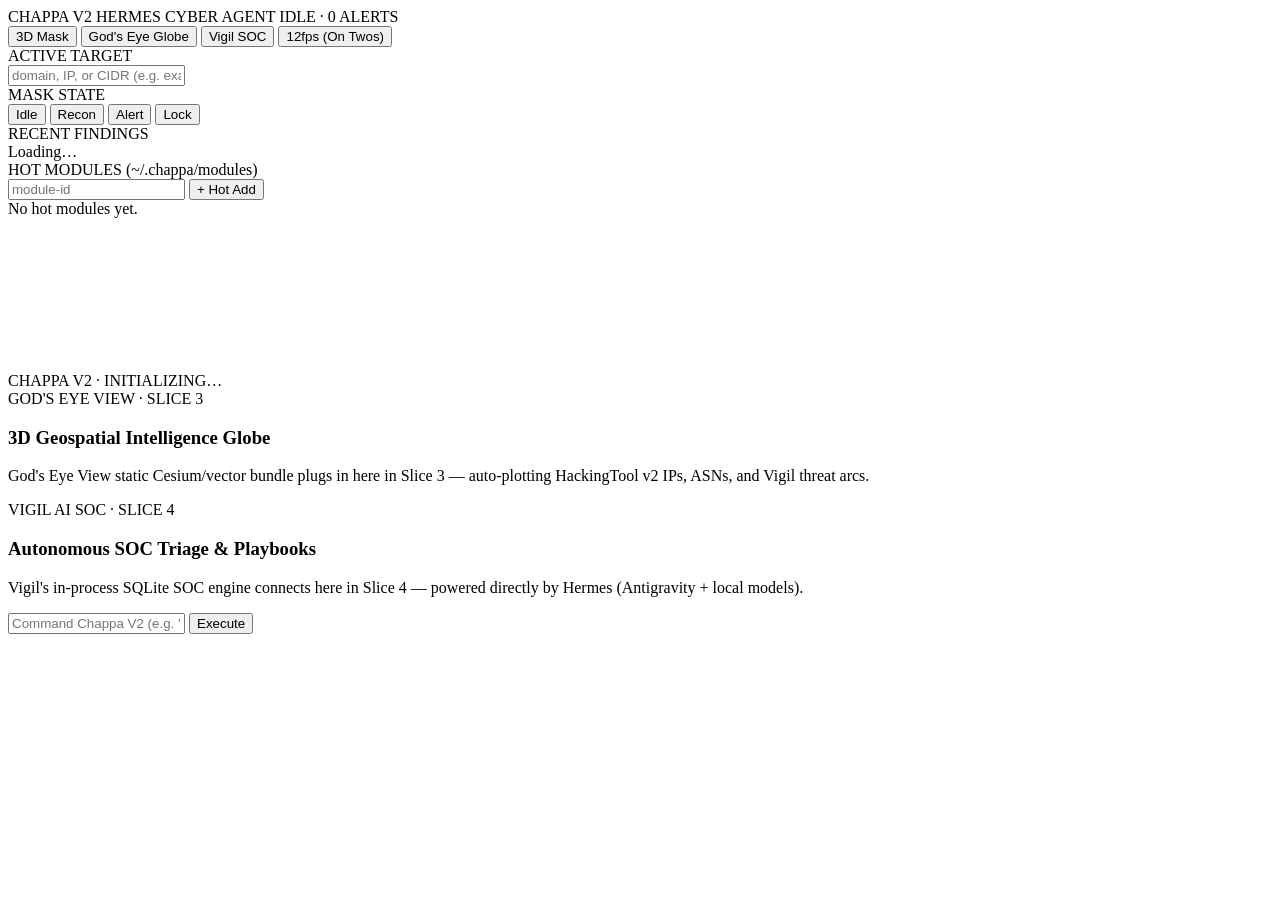
==== static/index.html @ 3fb3cb5e "Slice 1: Chappa V2 standalone server, Agentsar Spider-Verse 3D Hacker Mask, and hot-modules" ====
<!doctype html>
<html lang="en">
<head>
  <meta charset="utf-8">
  <meta name="viewport" content="width=device-width, initial-scale=1">
  <title>Chappa V2 — Cyber Command Center</title>
  <link rel="stylesheet" href="static/chappa.css">
</head>
<body>
  <div class="ch-app">
    <header class="ch-topbar">
      <div class="ch-brand">
        <span>CHAPPA V2</span>
        <span class="ch-brand-tag">HERMES CYBER AGENT</span>
        <span id="statusPill" class="ch-pill">IDLE · 0 ALERTS</span>
      </div>
      <div class="ch-actions">
        <button type="button" class="ch-btn on" data-view-btn onclick="switchView('mask', this)">3D Mask</button>
        <button type="button" class="ch-btn" data-view-btn onclick="switchView('globe', this)">God's Eye Globe</button>
        <button type="button" class="ch-btn" data-view-btn onclick="switchView('soc', this)">Vigil SOC</button>
        <button type="button" id="fpsBtn" class="ch-btn" data-fps="12" onclick="toggleFps()">12fps (On Twos)</button>
      </div>
    </header>

    <aside class="ch-sidebar">
      <div class="ch-card">
        <div class="ch-k">ACTIVE TARGET</div>
        <input id="targetInput" class="ch-input" placeholder="domain, IP, or CIDR (e.g. example.com)">
        <div class="ch-k">MASK STATE</div>
        <div class="ch-row">
          <button type="button" class="ch-btn" onclick="setMaskState('IDLE')">Idle</button>
          <button type="button" class="ch-btn" onclick="setMaskState('RECON')">Recon</button>
          <button type="button" class="ch-btn danger" onclick="setMaskState('ALERT')">Alert</button>
          <button type="button" class="ch-btn" onclick="setMaskState('CONTAINED')">Lock</button>
        </div>
      </div>

      <div class="ch-card">
        <div class="ch-k">RECENT FINDINGS</div>
        <div id="findingsList" class="ch-list"><div class="ch-muted">Loading…</div></div>
      </div>

      <div class="ch-card">
        <div class="ch-k">HOT MODULES (~/.chappa/modules)</div>
        <div class="ch-row">
          <input id="modNameInput" class="ch-input" style="flex:1 1 auto" placeholder="module-id">
          <button type="button" class="ch-btn on" onclick="installDemoModule()">+ Hot Add</button>
        </div>
        <div id="modulesList" class="ch-list"><div class="ch-muted">No hot modules yet.</div></div>
      </div>
    </aside>

    <main class="ch-stage">
      <section id="view-mask" class="ch-view active">
        <canvas id="maskStageCanvas"></canvas>
        <div id="stageHud" class="ch-stage-hud">CHAPPA V2 · INITIALIZING…</div>
        <div id="replyBox" class="ch-reply-box"></div>
      </section>

      <section id="view-globe" class="ch-view">
        <div class="ch-placeholder">
          <div class="ch-k">GOD'S EYE VIEW · SLICE 3</div>
          <h3>3D Geospatial Intelligence Globe</h3>
          <p class="ch-muted">God's Eye View static Cesium/vector bundle plugs in here in Slice 3 — auto-plotting HackingTool v2 IPs, ASNs, and Vigil threat arcs.</p>
        </div>
      </section>

      <section id="view-soc" class="ch-view">
        <div class="ch-placeholder">
          <div class="ch-k">VIGIL AI SOC · SLICE 4</div>
          <h3>Autonomous SOC Triage &amp; Playbooks</h3>
          <p class="ch-muted">Vigil's in-process SQLite SOC engine connects here in Slice 4 — powered directly by Hermes (Antigravity + local models).</p>
        </div>
      </section>
    </main>

    <form class="ch-cmdbar" onsubmit="sendCommand(event)">
      <input id="cmdInput" class="ch-input" placeholder="Command Chappa V2 (e.g. 'scan example.com', 'triage alert', 'contain host')…">
      <button type="submit" class="ch-btn on">Execute</button>
    </form>
  </div>

  <script src="static/chappa-mask.js"></script>
  <script src="static/chappa.js"></script>
</body>
</html>
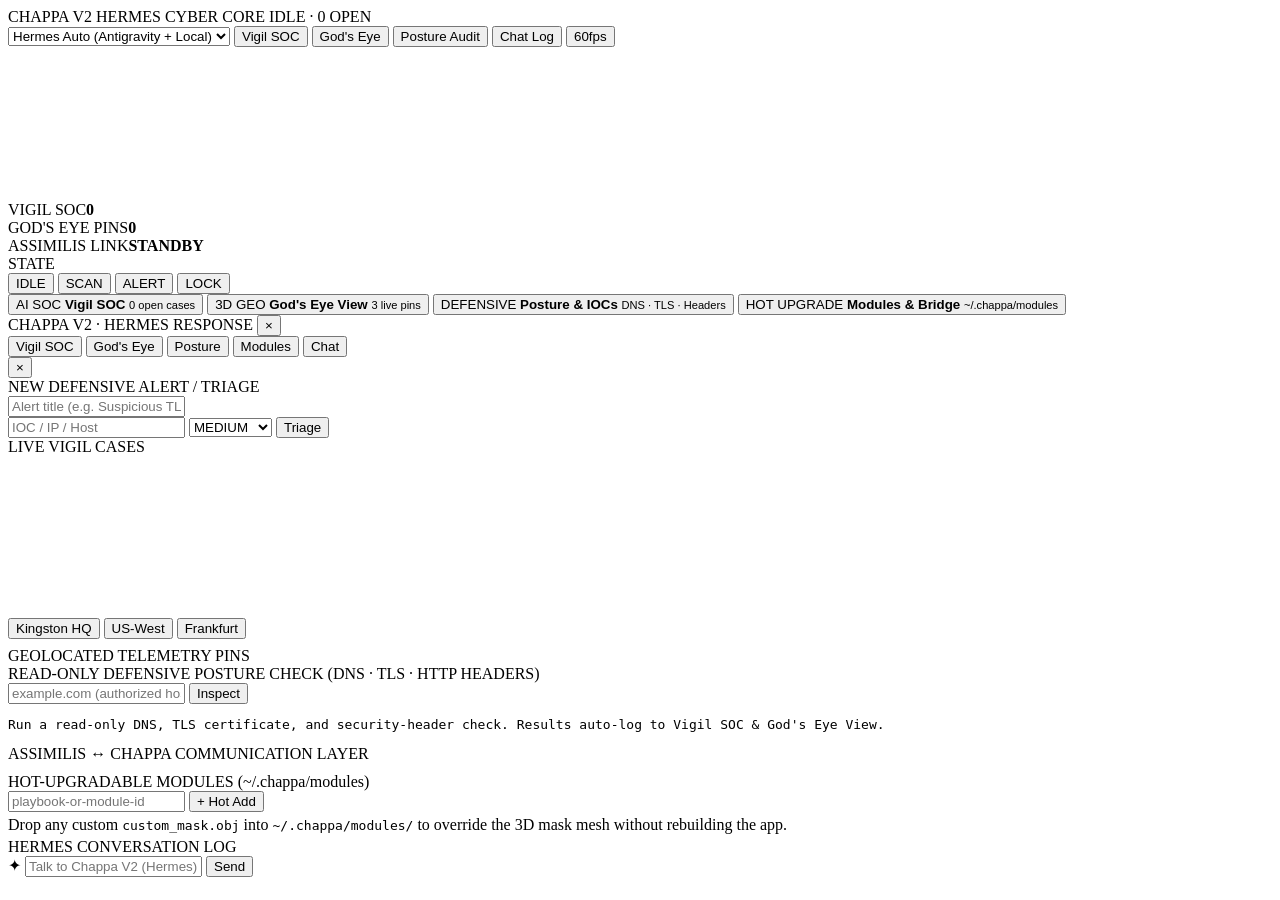
==== commit 90639dab: "Upgrade Chappa V2 to WebGL2 PBR 3D Hacker Mask Core, Vigil AI SOC, God's Eye Globe & Hermes Bridge" ====
--- a/static/index.html
+++ b/static/index.html
@@ -3,84 +3,175 @@
 <head>
   <meta charset="utf-8">
   <meta name="viewport" content="width=device-width, initial-scale=1">
-  <title>Chappa V2 — Cyber Command Center</title>
+  <title>Chappa V2 — Hermes Cybersecurity Core</title>
   <link rel="stylesheet" href="static/chappa.css">
 </head>
 <body>
-  <div class="ch-app">
+  <div class="ch-shell">
+    <!-- Top HUD Bar (Modified Hermes Core Header) -->
     <header class="ch-topbar">
       <div class="ch-brand">
-        <span>CHAPPA V2</span>
-        <span class="ch-brand-tag">HERMES CYBER AGENT</span>
-        <span id="statusPill" class="ch-pill">IDLE · 0 ALERTS</span>
+        <span class="ch-dot" id="brandDot"></span>
+        <span class="ch-title">CHAPPA V2</span>
+        <span class="ch-tag">HERMES CYBER CORE</span>
+        <span id="statusPill" class="ch-pill">IDLE · 0 OPEN</span>
       </div>
-      <div class="ch-actions">
-        <button type="button" class="ch-btn on" data-view-btn onclick="switchView('mask', this)">3D Mask</button>
-        <button type="button" class="ch-btn" data-view-btn onclick="switchView('globe', this)">God's Eye Globe</button>
-        <button type="button" class="ch-btn" data-view-btn onclick="switchView('soc', this)">Vigil SOC</button>
-        <button type="button" id="fpsBtn" class="ch-btn" data-fps="12" onclick="toggleFps()">12fps (On Twos)</button>
+      <div class="ch-top-controls">
+        <select id="modelSelect" class="ch-select" title="Model from Assimilis / Hermes" onchange="onModelChange(this.value)">
+          <option value="hermes-auto">Hermes Auto (Antigravity + Local)</option>
+        </select>
+        <button type="button" class="ch-btn" onclick="openDrawer('vigil')">Vigil SOC</button>
+        <button type="button" class="ch-btn" onclick="openDrawer('globe')">God's Eye</button>
+        <button type="button" class="ch-btn" onclick="openDrawer('audit')">Posture Audit</button>
+        <button type="button" class="ch-btn" onclick="openDrawer('chat')">Chat Log</button>
+        <button type="button" id="fpsBtn" class="ch-btn" data-fps="60" onclick="toggleFps()">60fps</button>
       </div>
     </header>
 
-    <aside class="ch-sidebar">
-      <div class="ch-card">
-        <div class="ch-k">ACTIVE TARGET</div>
-        <input id="targetInput" class="ch-input" placeholder="domain, IP, or CIDR (e.g. example.com)">
-        <div class="ch-k">MASK STATE</div>
-        <div class="ch-row">
-          <button type="button" class="ch-btn" onclick="setMaskState('IDLE')">Idle</button>
-          <button type="button" class="ch-btn" onclick="setMaskState('RECON')">Recon</button>
-          <button type="button" class="ch-btn danger" onclick="setMaskState('ALERT')">Alert</button>
-          <button type="button" class="ch-btn" onclick="setMaskState('CONTAINED')">Lock</button>
+    <!-- Full-Bleed Core Stage: WebGL2 3D Hacker Mask + Orbital Nodes -->
+    <main class="ch-core-stage">
+      <canvas id="maskStageCanvas"></canvas>
+      <canvas id="maskHudCanvas"></canvas>
+
+      <!-- Floating Top-Left Live Telemetry HUD -->
+      <aside class="ch-kpi-hud">
+        <div class="ch-kpi"><span class="ch-kpi-k">VIGIL SOC</span><b id="kpiCases">0</b></div>
+        <div class="ch-kpi"><span class="ch-kpi-k">GOD'S EYE PINS</span><b id="kpiPins">0</b></div>
+        <div class="ch-kpi"><span class="ch-kpi-k">ASSIMILIS LINK</span><b id="kpiLink">STANDBY</b></div>
+        <div class="ch-kpi"><span class="ch-kpi-k">STATE</span>
+          <div class="ch-state-dots">
+            <button type="button" class="ch-sdot" data-st="IDLE" onclick="setMaskState('IDLE')">IDLE</button>
+            <button type="button" class="ch-sdot" data-st="RECON" onclick="setMaskState('RECON')">SCAN</button>
+            <button type="button" class="ch-sdot alert" data-st="ALERT" onclick="setMaskState('ALERT')">ALERT</button>
+            <button type="button" class="ch-sdot ok" data-st="CONTAINED" onclick="setMaskState('CONTAINED')">LOCK</button>
+          </div>
         </div>
+      </aside>
+
+      <!-- Assimilis-Core-Style Orbital Ring Nodes around the 3D Hacker Mask -->
+      <div class="ch-orbit-nodes">
+        <button type="button" class="ch-node n-tl" onclick="openDrawer('vigil')">
+          <span class="ch-node-tag">AI SOC</span>
+          <strong>Vigil SOC</strong>
+          <small id="nodeVigilSub">0 open cases</small>
+        </button>
+        <button type="button" class="ch-node n-tr" onclick="openDrawer('globe')">
+          <span class="ch-node-tag">3D GEO</span>
+          <strong>God's Eye View</strong>
+          <small id="nodeGlobeSub">3 live pins</small>
+        </button>
+        <button type="button" class="ch-node n-bl" onclick="openDrawer('audit')">
+          <span class="ch-node-tag">DEFENSIVE</span>
+          <strong>Posture &amp; IOCs</strong>
+          <small>DNS · TLS · Headers</small>
+        </button>
+        <button type="button" class="ch-node n-br" onclick="openDrawer('modules')">
+          <span class="ch-node-tag">HOT UPGRADE</span>
+          <strong>Modules &amp; Bridge</strong>
+          <small id="nodeModSub">~/.chappa/modules</small>
+        </button>
       </div>
 
-      <div class="ch-card">
-        <div class="ch-k">RECENT FINDINGS</div>
-        <div id="findingsList" class="ch-list"><div class="ch-muted">Loading…</div></div>
+      <!-- Floating Latest Hermes Reply Pill -->
+      <div id="replyToast" class="ch-reply-toast">
+        <div class="ch-reply-head">
+          <span>CHAPPA V2 · HERMES RESPONSE</span>
+          <button type="button" class="ch-close-mini" onclick="hideReply()">×</button>
+        </div>
+        <div id="replyBody" class="ch-reply-body"></div>
       </div>
 
-      <div class="ch-card">
-        <div class="ch-k">HOT MODULES (~/.chappa/modules)</div>
-        <div class="ch-row">
-          <input id="modNameInput" class="ch-input" style="flex:1 1 auto" placeholder="module-id">
-          <button type="button" class="ch-btn on" onclick="installDemoModule()">+ Hot Add</button>
+      <!-- Slide-Over Workspace Drawer (Vigil / God's Eye / Audit / Modules / Chat) -->
+      <aside id="workspaceDrawer" class="ch-drawer">
+        <div class="ch-drawer-head">
+          <div class="ch-drawer-tabs">
+            <button type="button" class="ch-dtab" data-dtab="vigil" onclick="openDrawer('vigil')">Vigil SOC</button>
+            <button type="button" class="ch-dtab" data-dtab="globe" onclick="openDrawer('globe')">God's Eye</button>
+            <button type="button" class="ch-dtab" data-dtab="audit" onclick="openDrawer('audit')">Posture</button>
+            <button type="button" class="ch-dtab" data-dtab="modules" onclick="openDrawer('modules')">Modules</button>
+            <button type="button" class="ch-dtab" data-dtab="chat" onclick="openDrawer('chat')">Chat</button>
+          </div>
+          <button type="button" class="ch-close-mini" onclick="closeDrawer()">×</button>
         </div>
-        <div id="modulesList" class="ch-list"><div class="ch-muted">No hot modules yet.</div></div>
-      </div>
-    </aside>
 
-    <main class="ch-stage">
-      <section id="view-mask" class="ch-view active">
-        <canvas id="maskStageCanvas"></canvas>
-        <div id="stageHud" class="ch-stage-hud">CHAPPA V2 · INITIALIZING…</div>
-        <div id="replyBox" class="ch-reply-box"></div>
-      </section>
+        <div class="ch-drawer-body">
+          <!-- Vigil AI SOC Pane -->
+          <section id="pane-vigil" class="ch-pane">
+            <div class="ch-k">NEW DEFENSIVE ALERT / TRIAGE</div>
+            <form class="ch-form" onsubmit="submitVigilTriage(event)">
+              <input id="vigilTitle" class="ch-input" placeholder="Alert title (e.g. Suspicious TLS cert / Failed SSH burst)">
+              <div class="ch-row">
+                <input id="vigilTarget" class="ch-input" placeholder="IOC / IP / Host">
+                <select id="vigilSev" class="ch-select">
+                  <option value="high">HIGH</option>
+                  <option value="critical">CRITICAL</option>
+                  <option value="medium" selected>MEDIUM</option>
+                  <option value="low">LOW</option>
+                </select>
+                <button type="submit" class="ch-btn on">Triage</button>
+              </div>
+            </form>
+            <div class="ch-k">LIVE VIGIL CASES</div>
+            <div id="vigilCasesList" class="ch-list"></div>
+          </section>
 
-      <section id="view-globe" class="ch-view">
-        <div class="ch-placeholder">
-          <div class="ch-k">GOD'S EYE VIEW · SLICE 3</div>
-          <h3>3D Geospatial Intelligence Globe</h3>
-          <p class="ch-muted">God's Eye View static Cesium/vector bundle plugs in here in Slice 3 — auto-plotting HackingTool v2 IPs, ASNs, and Vigil threat arcs.</p>
+          <!-- God's Eye View 3D Globe Pane -->
+          <section id="pane-globe" class="ch-pane">
+            <div class="ch-globe-wrap">
+              <canvas id="globeCanvas"></canvas>
+            </div>
+            <div class="ch-row" style="margin-top:8px">
+              <button type="button" class="ch-btn" onclick="flyGlobe(18.0179, -76.8099, 'KINGSTON HQ')">Kingston HQ</button>
+              <button type="button" class="ch-btn" onclick="flyGlobe(37.7749, -122.4194, 'US-WEST EDGE')">US-West</button>
+              <button type="button" class="ch-btn" onclick="flyGlobe(50.1109, 8.6821, 'FRANKFURT IX')">Frankfurt</button>
+              <a id="extGodseyeLink" class="ch-btn on" href="http://127.0.0.1:3001" target="_blank" rel="noopener" style="text-decoration:none;display:none">Full God's Eye ↗</a>
+            </div>
+            <div class="ch-k" style="margin-top:8px">GEOLOCATED TELEMETRY PINS</div>
+            <div id="globePinsList" class="ch-list"></div>
+          </section>
+
+          <!-- Defensive Posture & IOC Ingestion Pane -->
+          <section id="pane-audit" class="ch-pane">
+            <div class="ch-k">READ-ONLY DEFENSIVE POSTURE CHECK (DNS · TLS · HTTP HEADERS)</div>
+            <form class="ch-row" onsubmit="runDefensiveCheck(event)">
+              <input id="auditHostInput" class="ch-input" placeholder="example.com (authorized hostname)">
+              <button type="submit" class="ch-btn on">Inspect</button>
+            </form>
+            <pre id="auditResult" class="ch-pre">Run a read-only DNS, TLS certificate, and security-header check. Results auto-log to Vigil SOC &amp; God's Eye View.</pre>
+          </section>
+
+          <!-- Hot Modules & Assimilis Bridge Pane -->
+          <section id="pane-modules" class="ch-pane">
+            <div class="ch-k">ASSIMILIS ↔ CHAPPA COMMUNICATION LAYER</div>
+            <div id="bridgeStatusBox" class="ch-list"></div>
+            <div class="ch-k" style="margin-top:10px">HOT-UPGRADABLE MODULES (~/.chappa/modules)</div>
+            <form class="ch-row" onsubmit="installHotMod(event)">
+              <input id="modNameInput" class="ch-input" placeholder="playbook-or-module-id">
+              <button type="submit" class="ch-btn on">+ Hot Add</button>
+            </form>
+            <div class="ch-muted" style="margin:4px 0">Drop any custom <code>custom_mask.obj</code> into <code>~/.chappa/modules/</code> to override the 3D mask mesh without rebuilding the app.</div>
+            <div id="modulesList" class="ch-list"></div>
+          </section>
+
+          <!-- Full Hermes Chat Thread Pane -->
+          <section id="pane-chat" class="ch-pane">
+            <div class="ch-k">HERMES CONVERSATION LOG</div>
+            <div id="chatLogList" class="ch-chat-log"></div>
+          </section>
         </div>
-      </section>
-
-      <section id="view-soc" class="ch-view">
-        <div class="ch-placeholder">
-          <div class="ch-k">VIGIL AI SOC · SLICE 4</div>
-          <h3>Autonomous SOC Triage &amp; Playbooks</h3>
-          <p class="ch-muted">Vigil's in-process SQLite SOC engine connects here in Slice 4 — powered directly by Hermes (Antigravity + local models).</p>
-        </div>
-      </section>
+      </aside>
     </main>
 
-    <form class="ch-cmdbar" onsubmit="sendCommand(event)">
-      <input id="cmdInput" class="ch-input" placeholder="Command Chappa V2 (e.g. 'scan example.com', 'triage alert', 'contain host')…">
-      <button type="submit" class="ch-btn on">Execute</button>
+    <!-- Bottom Floating Hermes Chat Dock (Modified Hermes WebUI Bar) -->
+    <form class="ch-chat-dock" onsubmit="sendChat(event)">
+      <span class="ch-dock-ico">✦</span>
+      <input id="chatInput" class="ch-dock-input" autocomplete="off" placeholder="Talk to Chappa V2 (Hermes) — e.g. 'triage high alert on 10.0.0.5', 'check posture example.com', 'contain incident'…">
+      <button type="submit" class="ch-btn on">Send</button>
     </form>
   </div>
 
   <script src="static/chappa-mask.js"></script>
+  <script src="static/chappa-globe.js"></script>
   <script src="static/chappa.js"></script>
 </body>
 </html>
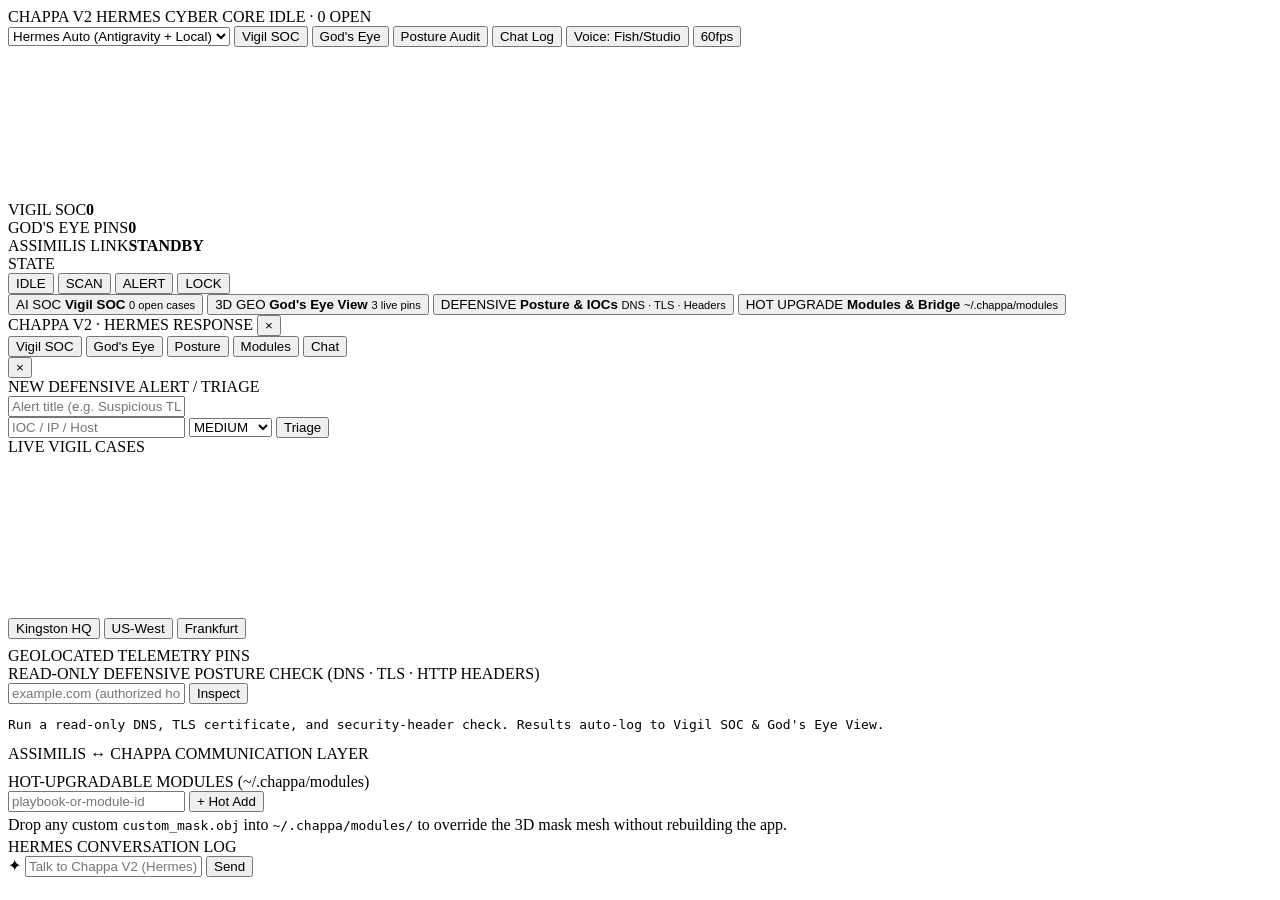
==== commit 98009eca: "Floating 3D binary (1 & 0) Assimilis-particle mask & live Fish/Voice Studio glowing eyes" ====
--- a/static/index.html
+++ b/static/index.html
@@ -24,12 +24,14 @@
         <button type="button" class="ch-btn" onclick="openDrawer('globe')">God's Eye</button>
         <button type="button" class="ch-btn" onclick="openDrawer('audit')">Posture Audit</button>
         <button type="button" class="ch-btn" onclick="openDrawer('chat')">Chat Log</button>
+        <button type="button" id="voiceBtn" class="ch-btn on" title="Speak replies via Assimilis Fish Audio / Voice Studio (eyes glow live)" onclick="toggleVoice()">Voice: Fish/Studio</button>
         <button type="button" id="fpsBtn" class="ch-btn" data-fps="60" onclick="toggleFps()">60fps</button>
       </div>
     </header>
 
-    <!-- Full-Bleed Core Stage: WebGL2 3D Hacker Mask + Orbital Nodes -->
+    <!-- Full-Bleed Core Stage: Red Matrix 1/0 Rain + WebGL2 3D Hacker Mask + Orbital Nodes -->
     <main class="ch-core-stage">
+      <canvas id="maskMatrixCanvas"></canvas>
       <canvas id="maskStageCanvas"></canvas>
       <canvas id="maskHudCanvas"></canvas>
 
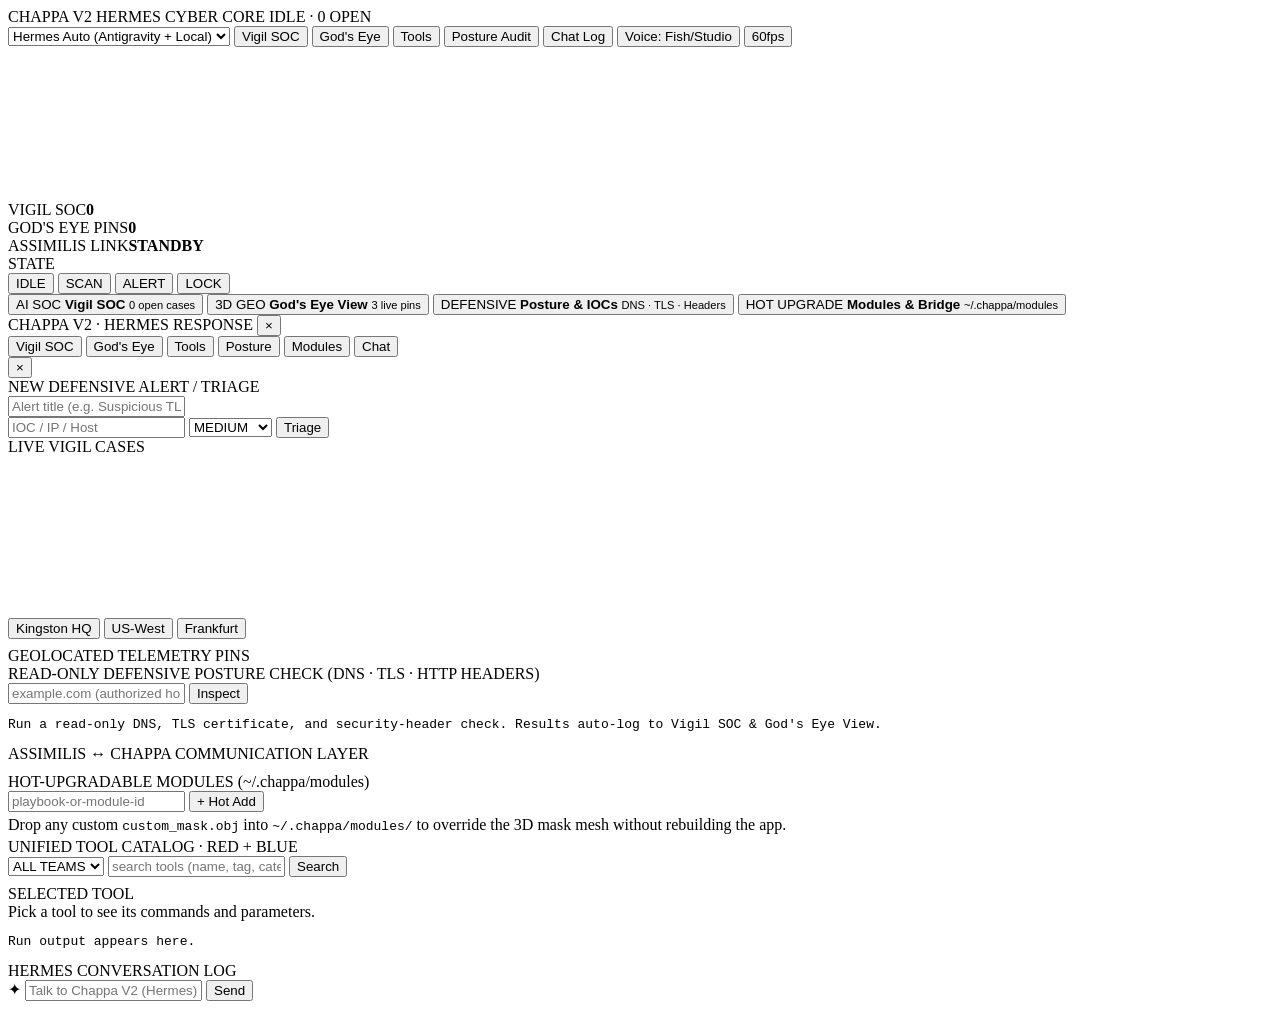
==== commit b47e78fb: "Let the agent and the UI drive the tool plane Parameterized runs: - Catalog entries declare their ow" ====
--- a/static/index.html
+++ b/static/index.html
@@ -22,6 +22,7 @@
         </select>
         <button type="button" class="ch-btn" onclick="openDrawer('vigil')">Vigil SOC</button>
         <button type="button" class="ch-btn" onclick="openDrawer('globe')">God's Eye</button>
+        <button type="button" class="ch-btn" onclick="openDrawer('tools')">Tools</button>
         <button type="button" class="ch-btn" onclick="openDrawer('audit')">Posture Audit</button>
         <button type="button" class="ch-btn" onclick="openDrawer('chat')">Chat Log</button>
         <button type="button" id="voiceBtn" class="ch-btn on" title="Speak replies via Assimilis Fish Audio / Voice Studio (eyes glow live)" onclick="toggleVoice()">Voice: Fish/Studio</button>
@@ -89,6 +90,7 @@
           <div class="ch-drawer-tabs">
             <button type="button" class="ch-dtab" data-dtab="vigil" onclick="openDrawer('vigil')">Vigil SOC</button>
             <button type="button" class="ch-dtab" data-dtab="globe" onclick="openDrawer('globe')">God's Eye</button>
+            <button type="button" class="ch-dtab" data-dtab="tools" onclick="openDrawer('tools')">Tools</button>
             <button type="button" class="ch-dtab" data-dtab="audit" onclick="openDrawer('audit')">Posture</button>
             <button type="button" class="ch-dtab" data-dtab="modules" onclick="openDrawer('modules')">Modules</button>
             <button type="button" class="ch-dtab" data-dtab="chat" onclick="openDrawer('chat')">Chat</button>
@@ -155,6 +157,27 @@
             <div id="modulesList" class="ch-list"></div>
           </section>
 
+          <!-- Unified Red/Blue Tool Catalog Pane -->
+          <section id="pane-tools" class="ch-pane">
+            <div class="ch-k">UNIFIED TOOL CATALOG · RED + BLUE</div>
+            <div class="ch-row">
+              <select id="toolTeamFilter" class="ch-select" onchange="loadToolCatalog()">
+                <option value="all">ALL TEAMS</option>
+                <option value="red">RED</option>
+                <option value="blue">BLUE</option>
+                <option value="both">DUAL-USE</option>
+              </select>
+              <input id="toolSearch" class="ch-input" placeholder="search tools (name, tag, category)"
+                     onkeydown="if(event.key==='Enter'){event.preventDefault();loadToolCatalog();}">
+              <button type="button" class="ch-btn on" onclick="loadToolCatalog()">Search</button>
+            </div>
+            <div id="toolStatsLine" class="ch-muted"></div>
+            <div id="toolsList" class="ch-list"></div>
+            <div class="ch-k" style="margin-top:8px">SELECTED TOOL</div>
+            <div id="toolDetail" class="ch-list"><div class="ch-muted">Pick a tool to see its commands and parameters.</div></div>
+            <pre id="toolRunOutput" class="ch-pre">Run output appears here.</pre>
+          </section>
+
           <!-- Full Hermes Chat Thread Pane -->
           <section id="pane-chat" class="ch-pane">
             <div class="ch-k">HERMES CONVERSATION LOG</div>
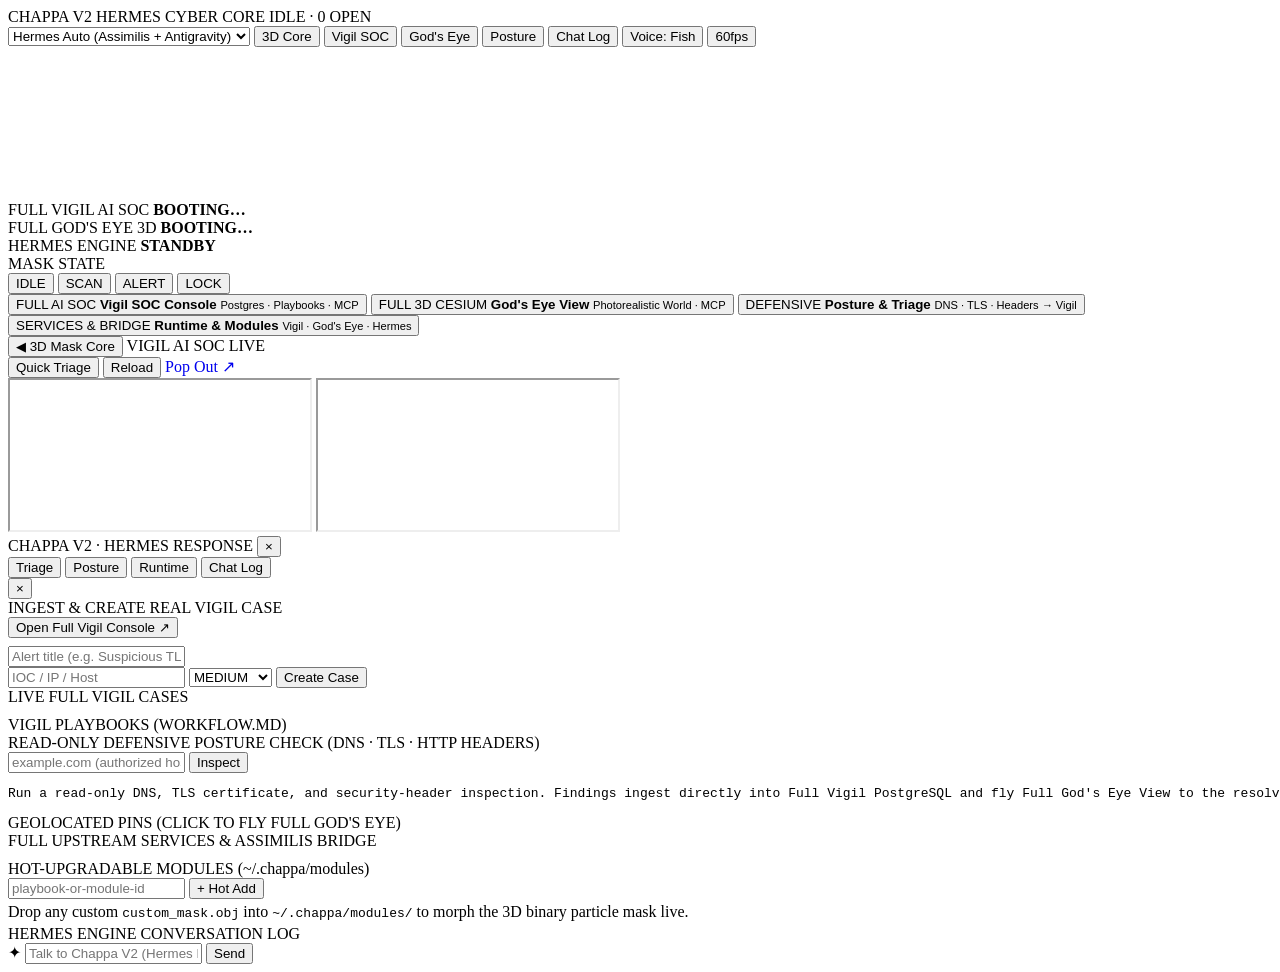
==== commit 01006f1c: "Integrate Full Vigil AI SOC, Full God's Eye View (Cesium 3D), and Real Hermes Engine - Add full upst" ====
--- a/static/index.html
+++ b/static/index.html
@@ -3,7 +3,7 @@
 <head>
   <meta charset="utf-8">
   <meta name="viewport" content="width=device-width, initial-scale=1">
-  <title>Chappa V2 — Hermes Cybersecurity Core</title>
+  <title>Chappa V2 — Hermes Cybersecurity Core (Full Vigil + Full God's Eye View)</title>
   <link rel="stylesheet" href="static/chappa.css">
 </head>
 <body>
@@ -17,20 +17,20 @@
         <span id="statusPill" class="ch-pill">IDLE · 0 OPEN</span>
       </div>
       <div class="ch-top-controls">
-        <select id="modelSelect" class="ch-select" title="Model from Assimilis / Hermes" onchange="onModelChange(this.value)">
-          <option value="hermes-auto">Hermes Auto (Antigravity + Local)</option>
+        <select id="modelSelect" class="ch-select" title="Model from Assimilis / Hermes Engine" onchange="onModelChange(this.value)">
+          <option value="hermes-auto">Hermes Auto (Assimilis + Antigravity)</option>
         </select>
-        <button type="button" class="ch-btn" onclick="openDrawer('vigil')">Vigil SOC</button>
-        <button type="button" class="ch-btn" onclick="openDrawer('globe')">God's Eye</button>
-        <button type="button" class="ch-btn" onclick="openDrawer('tools')">Tools</button>
-        <button type="button" class="ch-btn" onclick="openDrawer('audit')">Posture Audit</button>
+        <button type="button" id="navCoreBtn" class="ch-btn on" onclick="openAppView('core')">3D Core</button>
+        <button type="button" id="navVigilBtn" class="ch-btn" onclick="openAppView('vigil')">Vigil SOC</button>
+        <button type="button" id="navGodseyeBtn" class="ch-btn" onclick="openAppView('godseye')">God's Eye</button>
+        <button type="button" class="ch-btn" onclick="openDrawer('audit')">Posture</button>
         <button type="button" class="ch-btn" onclick="openDrawer('chat')">Chat Log</button>
-        <button type="button" id="voiceBtn" class="ch-btn on" title="Speak replies via Assimilis Fish Audio / Voice Studio (eyes glow live)" onclick="toggleVoice()">Voice: Fish/Studio</button>
+        <button type="button" id="voiceBtn" class="ch-btn on" title="Speak replies via Assimilis Fish Audio / Voice Studio (eyes glow live)" onclick="toggleVoice()">Voice: Fish</button>
         <button type="button" id="fpsBtn" class="ch-btn" data-fps="60" onclick="toggleFps()">60fps</button>
       </div>
     </header>
 
-    <!-- Full-Bleed Core Stage: Red Matrix 1/0 Rain + WebGL2 3D Hacker Mask + Orbital Nodes -->
+    <!-- Full-Bleed Core Stage: Red Matrix 1/0 Particle Mask + Full Vigil & Full God's Eye Viewpaces -->
     <main class="ch-core-stage">
       <canvas id="maskMatrixCanvas"></canvas>
       <canvas id="maskStageCanvas"></canvas>
@@ -38,10 +38,20 @@
 
       <!-- Floating Top-Left Live Telemetry HUD -->
       <aside class="ch-kpi-hud">
-        <div class="ch-kpi"><span class="ch-kpi-k">VIGIL SOC</span><b id="kpiCases">0</b></div>
-        <div class="ch-kpi"><span class="ch-kpi-k">GOD'S EYE PINS</span><b id="kpiPins">0</b></div>
-        <div class="ch-kpi"><span class="ch-kpi-k">ASSIMILIS LINK</span><b id="kpiLink">STANDBY</b></div>
-        <div class="ch-kpi"><span class="ch-kpi-k">STATE</span>
+        <div class="ch-kpi">
+          <span class="ch-kpi-k">FULL VIGIL AI SOC</span>
+          <b id="kpiVigil">BOOTING…</b>
+        </div>
+        <div class="ch-kpi">
+          <span class="ch-kpi-k">FULL GOD'S EYE 3D</span>
+          <b id="kpiGodseye">BOOTING…</b>
+        </div>
+        <div class="ch-kpi">
+          <span class="ch-kpi-k">HERMES ENGINE</span>
+          <b id="kpiLink">STANDBY</b>
+        </div>
+        <div class="ch-kpi">
+          <span class="ch-kpi-k">MASK STATE</span>
           <div class="ch-state-dots">
             <button type="button" class="ch-sdot" data-st="IDLE" onclick="setMaskState('IDLE')">IDLE</button>
             <button type="button" class="ch-sdot" data-st="RECON" onclick="setMaskState('RECON')">SCAN</button>
@@ -51,29 +61,54 @@
         </div>
       </aside>
 
-      <!-- Assimilis-Core-Style Orbital Ring Nodes around the 3D Hacker Mask -->
+      <!-- Assimilis-Core-Style Orbital Ring Nodes around the Floating 3D 1/0 Hacker Mask -->
       <div class="ch-orbit-nodes">
-        <button type="button" class="ch-node n-tl" onclick="openDrawer('vigil')">
-          <span class="ch-node-tag">AI SOC</span>
-          <strong>Vigil SOC</strong>
-          <small id="nodeVigilSub">0 open cases</small>
-        </button>
-        <button type="button" class="ch-node n-tr" onclick="openDrawer('globe')">
-          <span class="ch-node-tag">3D GEO</span>
+        <button type="button" class="ch-node n-tl" onclick="openAppView('vigil')">
+          <span class="ch-node-tag">FULL AI SOC</span>
+          <strong>Vigil SOC Console</strong>
+          <small id="nodeVigilSub">Postgres · Playbooks · MCP</small>
+        </button>
+        <button type="button" class="ch-node n-tr" onclick="openAppView('godseye')">
+          <span class="ch-node-tag">FULL 3D CESIUM</span>
           <strong>God's Eye View</strong>
-          <small id="nodeGlobeSub">3 live pins</small>
+          <small id="nodeGlobeSub">Photorealistic World · MCP</small>
         </button>
         <button type="button" class="ch-node n-bl" onclick="openDrawer('audit')">
           <span class="ch-node-tag">DEFENSIVE</span>
-          <strong>Posture &amp; IOCs</strong>
-          <small>DNS · TLS · Headers</small>
+          <strong>Posture &amp; Triage</strong>
+          <small>DNS · TLS · Headers → Vigil</small>
         </button>
         <button type="button" class="ch-node n-br" onclick="openDrawer('modules')">
-          <span class="ch-node-tag">HOT UPGRADE</span>
-          <strong>Modules &amp; Bridge</strong>
-          <small id="nodeModSub">~/.chappa/modules</small>
-        </button>
-      </div>
+          <span class="ch-node-tag">SERVICES &amp; BRIDGE</span>
+          <strong>Runtime &amp; Modules</strong>
+          <small id="nodeModSub">Vigil · God's Eye · Hermes</small>
+        </button>
+      </div>
+
+      <!-- Full-Bleed Embedded Upstream App Workspace (Full Vigil AI SOC & Full God's Eye View) -->
+      <section id="appWorkspace" class="ch-app-workspace" aria-hidden="true">
+        <div class="ch-app-bar">
+          <div class="ch-app-bar-left">
+            <button type="button" class="ch-btn" onclick="openAppView('core')">◀ 3D Mask Core</button>
+            <span class="ch-app-title" id="appBarTitle">VIGIL AI SOC</span>
+            <span class="ch-app-badge" id="appBarBadge">LIVE</span>
+          </div>
+          <div class="ch-app-bar-right">
+            <div id="godseyeQuickControls" class="ch-row" style="display:none">
+              <button type="button" class="ch-btn" onclick="flyGlobe(18.0179, -76.8099, 'KINGSTON HQ', 650000)">Kingston HQ</button>
+              <button type="button" class="ch-btn" onclick="flyGlobe(37.7749, -122.4194, 'US-WEST EDGE', 900000)">US-West</button>
+              <button type="button" class="ch-btn" onclick="flyGlobe(50.1109, 8.6821, 'FRANKFURT IX', 900000)">Frankfurt</button>
+            </div>
+            <button type="button" class="ch-btn" onclick="openDrawer('vigil')">Quick Triage</button>
+            <button type="button" class="ch-btn" onclick="reloadActiveApp()">Reload</button>
+            <a id="appPopoutLink" class="ch-btn on" href="vigil/" target="_blank" rel="noopener" style="text-decoration:none">Pop Out ↗</a>
+          </div>
+        </div>
+        <div class="ch-app-frames">
+          <iframe id="vigilFrame" class="ch-app-frame" title="Full Vigil AI SOC Console" allow="clipboard-read; clipboard-write"></iframe>
+          <iframe id="godseyeFrame" class="ch-app-frame" title="Full God's Eye View 3D Globe" allow="geolocation; microphone; camera; fullscreen; clipboard-read; clipboard-write"></iframe>
+        </div>
+      </section>
 
       <!-- Floating Latest Hermes Reply Pill -->
       <div id="replyToast" class="ch-reply-toast">
@@ -84,24 +119,25 @@
         <div id="replyBody" class="ch-reply-body"></div>
       </div>
 
-      <!-- Slide-Over Workspace Drawer (Vigil / God's Eye / Audit / Modules / Chat) -->
+      <!-- Slide-Over Tactical Drawer (Quick Triage / Posture / Runtime & Modules / Chat Log) -->
       <aside id="workspaceDrawer" class="ch-drawer">
         <div class="ch-drawer-head">
           <div class="ch-drawer-tabs">
-            <button type="button" class="ch-dtab" data-dtab="vigil" onclick="openDrawer('vigil')">Vigil SOC</button>
-            <button type="button" class="ch-dtab" data-dtab="globe" onclick="openDrawer('globe')">God's Eye</button>
-            <button type="button" class="ch-dtab" data-dtab="tools" onclick="openDrawer('tools')">Tools</button>
+            <button type="button" class="ch-dtab" data-dtab="vigil" onclick="openDrawer('vigil')">Triage</button>
             <button type="button" class="ch-dtab" data-dtab="audit" onclick="openDrawer('audit')">Posture</button>
-            <button type="button" class="ch-dtab" data-dtab="modules" onclick="openDrawer('modules')">Modules</button>
-            <button type="button" class="ch-dtab" data-dtab="chat" onclick="openDrawer('chat')">Chat</button>
+            <button type="button" class="ch-dtab" data-dtab="modules" onclick="openDrawer('modules')">Runtime</button>
+            <button type="button" class="ch-dtab" data-dtab="chat" onclick="openDrawer('chat')">Chat Log</button>
           </div>
           <button type="button" class="ch-close-mini" onclick="closeDrawer()">×</button>
         </div>
 
         <div class="ch-drawer-body">
-          <!-- Vigil AI SOC Pane -->
+          <!-- Quick Vigil Triage & Live Cases Sync -->
           <section id="pane-vigil" class="ch-pane">
-            <div class="ch-k">NEW DEFENSIVE ALERT / TRIAGE</div>
+            <div class="ch-row" style="margin-bottom:8px;justify-content:space-between;align-items:center">
+              <div class="ch-k" style="margin:0">INGEST &amp; CREATE REAL VIGIL CASE</div>
+              <button type="button" class="ch-btn on" onclick="closeDrawer();openAppView('vigil')">Open Full Vigil Console ↗</button>
+            </div>
             <form class="ch-form" onsubmit="submitVigilTriage(event)">
               <input id="vigilTitle" class="ch-input" placeholder="Alert title (e.g. Suspicious TLS cert / Failed SSH burst)">
               <div class="ch-row">
@@ -112,26 +148,13 @@
                   <option value="medium" selected>MEDIUM</option>
                   <option value="low">LOW</option>
                 </select>
-                <button type="submit" class="ch-btn on">Triage</button>
+                <button type="submit" class="ch-btn on">Create Case</button>
               </div>
             </form>
-            <div class="ch-k">LIVE VIGIL CASES</div>
+            <div class="ch-k">LIVE FULL VIGIL CASES</div>
             <div id="vigilCasesList" class="ch-list"></div>
-          </section>
-
-          <!-- God's Eye View 3D Globe Pane -->
-          <section id="pane-globe" class="ch-pane">
-            <div class="ch-globe-wrap">
-              <canvas id="globeCanvas"></canvas>
-            </div>
-            <div class="ch-row" style="margin-top:8px">
-              <button type="button" class="ch-btn" onclick="flyGlobe(18.0179, -76.8099, 'KINGSTON HQ')">Kingston HQ</button>
-              <button type="button" class="ch-btn" onclick="flyGlobe(37.7749, -122.4194, 'US-WEST EDGE')">US-West</button>
-              <button type="button" class="ch-btn" onclick="flyGlobe(50.1109, 8.6821, 'FRANKFURT IX')">Frankfurt</button>
-              <a id="extGodseyeLink" class="ch-btn on" href="http://127.0.0.1:3001" target="_blank" rel="noopener" style="text-decoration:none;display:none">Full God's Eye ↗</a>
-            </div>
-            <div class="ch-k" style="margin-top:8px">GEOLOCATED TELEMETRY PINS</div>
-            <div id="globePinsList" class="ch-list"></div>
+            <div class="ch-k" style="margin-top:10px">VIGIL PLAYBOOKS (WORKFLOW.MD)</div>
+            <div id="vigilWorkflowsList" class="ch-list"></div>
           </section>
 
           <!-- Defensive Posture & IOC Ingestion Pane -->
@@ -141,46 +164,27 @@
               <input id="auditHostInput" class="ch-input" placeholder="example.com (authorized hostname)">
               <button type="submit" class="ch-btn on">Inspect</button>
             </form>
-            <pre id="auditResult" class="ch-pre">Run a read-only DNS, TLS certificate, and security-header check. Results auto-log to Vigil SOC &amp; God's Eye View.</pre>
-          </section>
-
-          <!-- Hot Modules & Assimilis Bridge Pane -->
+            <pre id="auditResult" class="ch-pre">Run a read-only DNS, TLS certificate, and security-header inspection. Findings ingest directly into Full Vigil PostgreSQL and fly Full God's Eye View to the resolved coordinates.</pre>
+            <div class="ch-k" style="margin-top:10px">GEOLOCATED PINS (CLICK TO FLY FULL GOD'S EYE)</div>
+            <div id="globePinsList" class="ch-list"></div>
+          </section>
+
+          <!-- Full Runtime Supervisor & Hot Modules Pane -->
           <section id="pane-modules" class="ch-pane">
-            <div class="ch-k">ASSIMILIS ↔ CHAPPA COMMUNICATION LAYER</div>
+            <div class="ch-k">FULL UPSTREAM SERVICES &amp; ASSIMILIS BRIDGE</div>
             <div id="bridgeStatusBox" class="ch-list"></div>
             <div class="ch-k" style="margin-top:10px">HOT-UPGRADABLE MODULES (~/.chappa/modules)</div>
             <form class="ch-row" onsubmit="installHotMod(event)">
               <input id="modNameInput" class="ch-input" placeholder="playbook-or-module-id">
               <button type="submit" class="ch-btn on">+ Hot Add</button>
             </form>
-            <div class="ch-muted" style="margin:4px 0">Drop any custom <code>custom_mask.obj</code> into <code>~/.chappa/modules/</code> to override the 3D mask mesh without rebuilding the app.</div>
+            <div class="ch-muted" style="margin:4px 0">Drop any custom <code>custom_mask.obj</code> into <code>~/.chappa/modules/</code> to morph the 3D binary particle mask live.</div>
             <div id="modulesList" class="ch-list"></div>
-          </section>
-
-          <!-- Unified Red/Blue Tool Catalog Pane -->
-          <section id="pane-tools" class="ch-pane">
-            <div class="ch-k">UNIFIED TOOL CATALOG · RED + BLUE</div>
-            <div class="ch-row">
-              <select id="toolTeamFilter" class="ch-select" onchange="loadToolCatalog()">
-                <option value="all">ALL TEAMS</option>
-                <option value="red">RED</option>
-                <option value="blue">BLUE</option>
-                <option value="both">DUAL-USE</option>
-              </select>
-              <input id="toolSearch" class="ch-input" placeholder="search tools (name, tag, category)"
-                     onkeydown="if(event.key==='Enter'){event.preventDefault();loadToolCatalog();}">
-              <button type="button" class="ch-btn on" onclick="loadToolCatalog()">Search</button>
-            </div>
-            <div id="toolStatsLine" class="ch-muted"></div>
-            <div id="toolsList" class="ch-list"></div>
-            <div class="ch-k" style="margin-top:8px">SELECTED TOOL</div>
-            <div id="toolDetail" class="ch-list"><div class="ch-muted">Pick a tool to see its commands and parameters.</div></div>
-            <pre id="toolRunOutput" class="ch-pre">Run output appears here.</pre>
           </section>
 
           <!-- Full Hermes Chat Thread Pane -->
           <section id="pane-chat" class="ch-pane">
-            <div class="ch-k">HERMES CONVERSATION LOG</div>
+            <div class="ch-k">HERMES ENGINE CONVERSATION LOG</div>
             <div id="chatLogList" class="ch-chat-log"></div>
           </section>
         </div>
@@ -190,13 +194,12 @@
     <!-- Bottom Floating Hermes Chat Dock (Modified Hermes WebUI Bar) -->
     <form class="ch-chat-dock" onsubmit="sendChat(event)">
       <span class="ch-dock-ico">✦</span>
-      <input id="chatInput" class="ch-dock-input" autocomplete="off" placeholder="Talk to Chappa V2 (Hermes) — e.g. 'triage high alert on 10.0.0.5', 'check posture example.com', 'contain incident'…">
+      <input id="chatInput" class="ch-dock-input" autocomplete="off" placeholder="Talk to Chappa V2 (Hermes Engine) — e.g. 'triage high alert on 10.0.0.5', 'check posture example.com', 'fly to Frankfurt'…">
       <button type="submit" class="ch-btn on">Send</button>
     </form>
   </div>
 
   <script src="static/chappa-mask.js"></script>
-  <script src="static/chappa-globe.js"></script>
   <script src="static/chappa.js"></script>
 </body>
 </html>
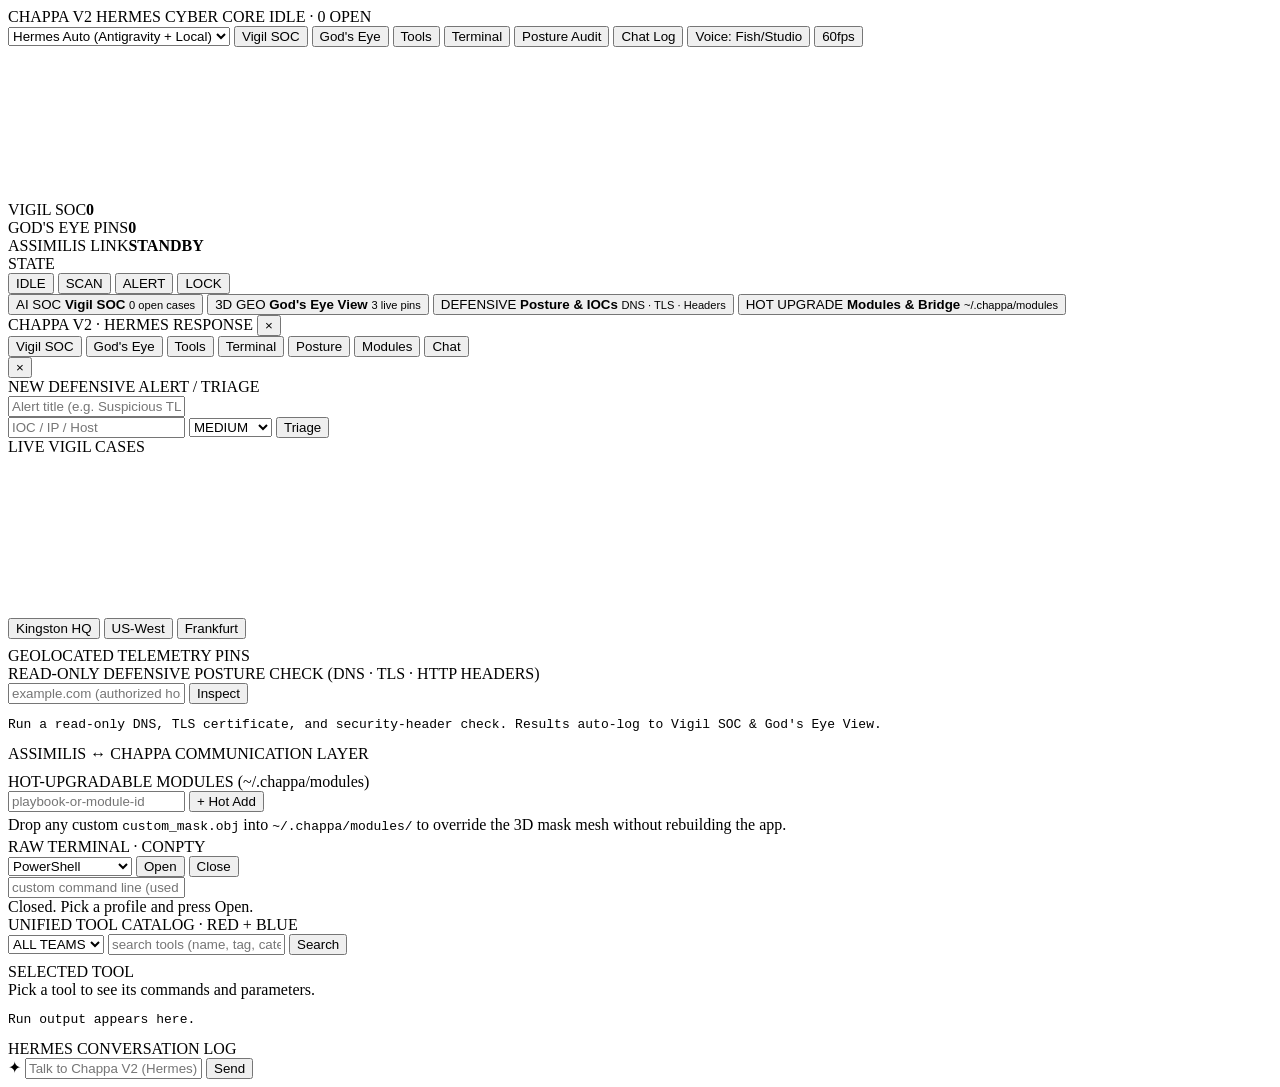
==== commit 4262f994: "Remove the state-target ceremony and add an experimental PTY terminal Friction fix (the reported bug" ====
--- a/static/index.html
+++ b/static/index.html
@@ -3,8 +3,9 @@
 <head>
   <meta charset="utf-8">
   <meta name="viewport" content="width=device-width, initial-scale=1">
-  <title>Chappa V2 — Hermes Cybersecurity Core (Full Vigil + Full God's Eye View)</title>
+  <title>Chappa V2 — Hermes Cybersecurity Core</title>
   <link rel="stylesheet" href="static/chappa.css">
+  <link rel="stylesheet" href="static/vendor/xterm.css">
 </head>
 <body>
   <div class="ch-shell">
@@ -17,20 +18,21 @@
         <span id="statusPill" class="ch-pill">IDLE · 0 OPEN</span>
       </div>
       <div class="ch-top-controls">
-        <select id="modelSelect" class="ch-select" title="Model from Assimilis / Hermes Engine" onchange="onModelChange(this.value)">
-          <option value="hermes-auto">Hermes Auto (Assimilis + Antigravity)</option>
+        <select id="modelSelect" class="ch-select" title="Model from Assimilis / Hermes" onchange="onModelChange(this.value)">
+          <option value="hermes-auto">Hermes Auto (Antigravity + Local)</option>
         </select>
-        <button type="button" id="navCoreBtn" class="ch-btn on" onclick="openAppView('core')">3D Core</button>
-        <button type="button" id="navVigilBtn" class="ch-btn" onclick="openAppView('vigil')">Vigil SOC</button>
-        <button type="button" id="navGodseyeBtn" class="ch-btn" onclick="openAppView('godseye')">God's Eye</button>
-        <button type="button" class="ch-btn" onclick="openDrawer('audit')">Posture</button>
+        <button type="button" class="ch-btn" onclick="openDrawer('vigil')">Vigil SOC</button>
+        <button type="button" class="ch-btn" onclick="openDrawer('globe')">God's Eye</button>
+        <button type="button" class="ch-btn" onclick="openDrawer('tools')">Tools</button>
+        <button type="button" class="ch-btn" onclick="openDrawer('term')">Terminal</button>
+        <button type="button" class="ch-btn" onclick="openDrawer('audit')">Posture Audit</button>
         <button type="button" class="ch-btn" onclick="openDrawer('chat')">Chat Log</button>
-        <button type="button" id="voiceBtn" class="ch-btn on" title="Speak replies via Assimilis Fish Audio / Voice Studio (eyes glow live)" onclick="toggleVoice()">Voice: Fish</button>
+        <button type="button" id="voiceBtn" class="ch-btn on" title="Speak replies via Assimilis Fish Audio / Voice Studio (eyes glow live)" onclick="toggleVoice()">Voice: Fish/Studio</button>
         <button type="button" id="fpsBtn" class="ch-btn" data-fps="60" onclick="toggleFps()">60fps</button>
       </div>
     </header>
 
-    <!-- Full-Bleed Core Stage: Red Matrix 1/0 Particle Mask + Full Vigil & Full God's Eye Viewpaces -->
+    <!-- Full-Bleed Core Stage: Red Matrix 1/0 Rain + WebGL2 3D Hacker Mask + Orbital Nodes -->
     <main class="ch-core-stage">
       <canvas id="maskMatrixCanvas"></canvas>
       <canvas id="maskStageCanvas"></canvas>
@@ -38,20 +40,10 @@
 
       <!-- Floating Top-Left Live Telemetry HUD -->
       <aside class="ch-kpi-hud">
-        <div class="ch-kpi">
-          <span class="ch-kpi-k">FULL VIGIL AI SOC</span>
-          <b id="kpiVigil">BOOTING…</b>
-        </div>
-        <div class="ch-kpi">
-          <span class="ch-kpi-k">FULL GOD'S EYE 3D</span>
-          <b id="kpiGodseye">BOOTING…</b>
-        </div>
-        <div class="ch-kpi">
-          <span class="ch-kpi-k">HERMES ENGINE</span>
-          <b id="kpiLink">STANDBY</b>
-        </div>
-        <div class="ch-kpi">
-          <span class="ch-kpi-k">MASK STATE</span>
+        <div class="ch-kpi"><span class="ch-kpi-k">VIGIL SOC</span><b id="kpiCases">0</b></div>
+        <div class="ch-kpi"><span class="ch-kpi-k">GOD'S EYE PINS</span><b id="kpiPins">0</b></div>
+        <div class="ch-kpi"><span class="ch-kpi-k">ASSIMILIS LINK</span><b id="kpiLink">STANDBY</b></div>
+        <div class="ch-kpi"><span class="ch-kpi-k">STATE</span>
           <div class="ch-state-dots">
             <button type="button" class="ch-sdot" data-st="IDLE" onclick="setMaskState('IDLE')">IDLE</button>
             <button type="button" class="ch-sdot" data-st="RECON" onclick="setMaskState('RECON')">SCAN</button>
@@ -61,54 +53,29 @@
         </div>
       </aside>
 
-      <!-- Assimilis-Core-Style Orbital Ring Nodes around the Floating 3D 1/0 Hacker Mask -->
+      <!-- Assimilis-Core-Style Orbital Ring Nodes around the 3D Hacker Mask -->
       <div class="ch-orbit-nodes">
-        <button type="button" class="ch-node n-tl" onclick="openAppView('vigil')">
-          <span class="ch-node-tag">FULL AI SOC</span>
-          <strong>Vigil SOC Console</strong>
-          <small id="nodeVigilSub">Postgres · Playbooks · MCP</small>
-        </button>
-        <button type="button" class="ch-node n-tr" onclick="openAppView('godseye')">
-          <span class="ch-node-tag">FULL 3D CESIUM</span>
+        <button type="button" class="ch-node n-tl" onclick="openDrawer('vigil')">
+          <span class="ch-node-tag">AI SOC</span>
+          <strong>Vigil SOC</strong>
+          <small id="nodeVigilSub">0 open cases</small>
+        </button>
+        <button type="button" class="ch-node n-tr" onclick="openDrawer('globe')">
+          <span class="ch-node-tag">3D GEO</span>
           <strong>God's Eye View</strong>
-          <small id="nodeGlobeSub">Photorealistic World · MCP</small>
+          <small id="nodeGlobeSub">3 live pins</small>
         </button>
         <button type="button" class="ch-node n-bl" onclick="openDrawer('audit')">
           <span class="ch-node-tag">DEFENSIVE</span>
-          <strong>Posture &amp; Triage</strong>
-          <small>DNS · TLS · Headers → Vigil</small>
+          <strong>Posture &amp; IOCs</strong>
+          <small>DNS · TLS · Headers</small>
         </button>
         <button type="button" class="ch-node n-br" onclick="openDrawer('modules')">
-          <span class="ch-node-tag">SERVICES &amp; BRIDGE</span>
-          <strong>Runtime &amp; Modules</strong>
-          <small id="nodeModSub">Vigil · God's Eye · Hermes</small>
-        </button>
-      </div>
-
-      <!-- Full-Bleed Embedded Upstream App Workspace (Full Vigil AI SOC & Full God's Eye View) -->
-      <section id="appWorkspace" class="ch-app-workspace" aria-hidden="true">
-        <div class="ch-app-bar">
-          <div class="ch-app-bar-left">
-            <button type="button" class="ch-btn" onclick="openAppView('core')">◀ 3D Mask Core</button>
-            <span class="ch-app-title" id="appBarTitle">VIGIL AI SOC</span>
-            <span class="ch-app-badge" id="appBarBadge">LIVE</span>
-          </div>
-          <div class="ch-app-bar-right">
-            <div id="godseyeQuickControls" class="ch-row" style="display:none">
-              <button type="button" class="ch-btn" onclick="flyGlobe(18.0179, -76.8099, 'KINGSTON HQ', 650000)">Kingston HQ</button>
-              <button type="button" class="ch-btn" onclick="flyGlobe(37.7749, -122.4194, 'US-WEST EDGE', 900000)">US-West</button>
-              <button type="button" class="ch-btn" onclick="flyGlobe(50.1109, 8.6821, 'FRANKFURT IX', 900000)">Frankfurt</button>
-            </div>
-            <button type="button" class="ch-btn" onclick="openDrawer('vigil')">Quick Triage</button>
-            <button type="button" class="ch-btn" onclick="reloadActiveApp()">Reload</button>
-            <a id="appPopoutLink" class="ch-btn on" href="vigil/" target="_blank" rel="noopener" style="text-decoration:none">Pop Out ↗</a>
-          </div>
-        </div>
-        <div class="ch-app-frames">
-          <iframe id="vigilFrame" class="ch-app-frame" title="Full Vigil AI SOC Console" allow="clipboard-read; clipboard-write"></iframe>
-          <iframe id="godseyeFrame" class="ch-app-frame" title="Full God's Eye View 3D Globe" allow="geolocation; microphone; camera; fullscreen; clipboard-read; clipboard-write"></iframe>
-        </div>
-      </section>
+          <span class="ch-node-tag">HOT UPGRADE</span>
+          <strong>Modules &amp; Bridge</strong>
+          <small id="nodeModSub">~/.chappa/modules</small>
+        </button>
+      </div>
 
       <!-- Floating Latest Hermes Reply Pill -->
       <div id="replyToast" class="ch-reply-toast">
@@ -119,25 +86,25 @@
         <div id="replyBody" class="ch-reply-body"></div>
       </div>
 
-      <!-- Slide-Over Tactical Drawer (Quick Triage / Posture / Runtime & Modules / Chat Log) -->
+      <!-- Slide-Over Workspace Drawer (Vigil / God's Eye / Audit / Modules / Chat) -->
       <aside id="workspaceDrawer" class="ch-drawer">
         <div class="ch-drawer-head">
           <div class="ch-drawer-tabs">
-            <button type="button" class="ch-dtab" data-dtab="vigil" onclick="openDrawer('vigil')">Triage</button>
+            <button type="button" class="ch-dtab" data-dtab="vigil" onclick="openDrawer('vigil')">Vigil SOC</button>
+            <button type="button" class="ch-dtab" data-dtab="globe" onclick="openDrawer('globe')">God's Eye</button>
+            <button type="button" class="ch-dtab" data-dtab="tools" onclick="openDrawer('tools')">Tools</button>
+            <button type="button" class="ch-dtab" data-dtab="term" onclick="openDrawer('term')">Terminal</button>
             <button type="button" class="ch-dtab" data-dtab="audit" onclick="openDrawer('audit')">Posture</button>
-            <button type="button" class="ch-dtab" data-dtab="modules" onclick="openDrawer('modules')">Runtime</button>
-            <button type="button" class="ch-dtab" data-dtab="chat" onclick="openDrawer('chat')">Chat Log</button>
+            <button type="button" class="ch-dtab" data-dtab="modules" onclick="openDrawer('modules')">Modules</button>
+            <button type="button" class="ch-dtab" data-dtab="chat" onclick="openDrawer('chat')">Chat</button>
           </div>
           <button type="button" class="ch-close-mini" onclick="closeDrawer()">×</button>
         </div>
 
         <div class="ch-drawer-body">
-          <!-- Quick Vigil Triage & Live Cases Sync -->
+          <!-- Vigil AI SOC Pane -->
           <section id="pane-vigil" class="ch-pane">
-            <div class="ch-row" style="margin-bottom:8px;justify-content:space-between;align-items:center">
-              <div class="ch-k" style="margin:0">INGEST &amp; CREATE REAL VIGIL CASE</div>
-              <button type="button" class="ch-btn on" onclick="closeDrawer();openAppView('vigil')">Open Full Vigil Console ↗</button>
-            </div>
+            <div class="ch-k">NEW DEFENSIVE ALERT / TRIAGE</div>
             <form class="ch-form" onsubmit="submitVigilTriage(event)">
               <input id="vigilTitle" class="ch-input" placeholder="Alert title (e.g. Suspicious TLS cert / Failed SSH burst)">
               <div class="ch-row">
@@ -148,13 +115,26 @@
                   <option value="medium" selected>MEDIUM</option>
                   <option value="low">LOW</option>
                 </select>
-                <button type="submit" class="ch-btn on">Create Case</button>
+                <button type="submit" class="ch-btn on">Triage</button>
               </div>
             </form>
-            <div class="ch-k">LIVE FULL VIGIL CASES</div>
+            <div class="ch-k">LIVE VIGIL CASES</div>
             <div id="vigilCasesList" class="ch-list"></div>
-            <div class="ch-k" style="margin-top:10px">VIGIL PLAYBOOKS (WORKFLOW.MD)</div>
-            <div id="vigilWorkflowsList" class="ch-list"></div>
+          </section>
+
+          <!-- God's Eye View 3D Globe Pane -->
+          <section id="pane-globe" class="ch-pane">
+            <div class="ch-globe-wrap">
+              <canvas id="globeCanvas"></canvas>
+            </div>
+            <div class="ch-row" style="margin-top:8px">
+              <button type="button" class="ch-btn" onclick="flyGlobe(18.0179, -76.8099, 'KINGSTON HQ')">Kingston HQ</button>
+              <button type="button" class="ch-btn" onclick="flyGlobe(37.7749, -122.4194, 'US-WEST EDGE')">US-West</button>
+              <button type="button" class="ch-btn" onclick="flyGlobe(50.1109, 8.6821, 'FRANKFURT IX')">Frankfurt</button>
+              <a id="extGodseyeLink" class="ch-btn on" href="http://127.0.0.1:3001" target="_blank" rel="noopener" style="text-decoration:none;display:none">Full God's Eye ↗</a>
+            </div>
+            <div class="ch-k" style="margin-top:8px">GEOLOCATED TELEMETRY PINS</div>
+            <div id="globePinsList" class="ch-list"></div>
           </section>
 
           <!-- Defensive Posture & IOC Ingestion Pane -->
@@ -164,27 +144,65 @@
               <input id="auditHostInput" class="ch-input" placeholder="example.com (authorized hostname)">
               <button type="submit" class="ch-btn on">Inspect</button>
             </form>
-            <pre id="auditResult" class="ch-pre">Run a read-only DNS, TLS certificate, and security-header inspection. Findings ingest directly into Full Vigil PostgreSQL and fly Full God's Eye View to the resolved coordinates.</pre>
-            <div class="ch-k" style="margin-top:10px">GEOLOCATED PINS (CLICK TO FLY FULL GOD'S EYE)</div>
-            <div id="globePinsList" class="ch-list"></div>
-          </section>
-
-          <!-- Full Runtime Supervisor & Hot Modules Pane -->
+            <pre id="auditResult" class="ch-pre">Run a read-only DNS, TLS certificate, and security-header check. Results auto-log to Vigil SOC &amp; God's Eye View.</pre>
+          </section>
+
+          <!-- Hot Modules & Assimilis Bridge Pane -->
           <section id="pane-modules" class="ch-pane">
-            <div class="ch-k">FULL UPSTREAM SERVICES &amp; ASSIMILIS BRIDGE</div>
+            <div class="ch-k">ASSIMILIS ↔ CHAPPA COMMUNICATION LAYER</div>
             <div id="bridgeStatusBox" class="ch-list"></div>
             <div class="ch-k" style="margin-top:10px">HOT-UPGRADABLE MODULES (~/.chappa/modules)</div>
             <form class="ch-row" onsubmit="installHotMod(event)">
               <input id="modNameInput" class="ch-input" placeholder="playbook-or-module-id">
               <button type="submit" class="ch-btn on">+ Hot Add</button>
             </form>
-            <div class="ch-muted" style="margin:4px 0">Drop any custom <code>custom_mask.obj</code> into <code>~/.chappa/modules/</code> to morph the 3D binary particle mask live.</div>
+            <div class="ch-muted" style="margin:4px 0">Drop any custom <code>custom_mask.obj</code> into <code>~/.chappa/modules/</code> to override the 3D mask mesh without rebuilding the app.</div>
             <div id="modulesList" class="ch-list"></div>
+          </section>
+
+          <!-- Raw Terminal Pane (ConPTY via pywinpty; xterm.js front end) -->
+          <section id="pane-term" class="ch-pane">
+            <div class="ch-k">RAW TERMINAL · CONPTY</div>
+            <div class="ch-row">
+              <select id="termProfile" class="ch-select">
+                <option value="pwsh">PowerShell</option>
+                <option value="wsl">WSL (Ubuntu)</option>
+                <option value="cmd">cmd.exe</option>
+                <option value="hackingtool">hackingtool (TUI)</option>
+                <option value="custom">custom…</option>
+              </select>
+              <button type="button" class="ch-btn on" onclick="startTerm()">Open</button>
+              <button type="button" class="ch-btn" onclick="stopTerm()">Close</button>
+            </div>
+            <input id="termCustom" class="ch-input" placeholder="custom command line (used when profile = custom)">
+            <div id="termStatus" class="ch-muted">Closed. Pick a profile and press Open.</div>
+            <div id="termHost" class="ch-term-host"></div>
+          </section>
+
+          <!-- Unified Red/Blue Tool Catalog Pane -->
+          <section id="pane-tools" class="ch-pane">
+            <div class="ch-k">UNIFIED TOOL CATALOG · RED + BLUE</div>
+            <div class="ch-row">
+              <select id="toolTeamFilter" class="ch-select" onchange="loadToolCatalog()">
+                <option value="all">ALL TEAMS</option>
+                <option value="red">RED</option>
+                <option value="blue">BLUE</option>
+                <option value="both">DUAL-USE</option>
+              </select>
+              <input id="toolSearch" class="ch-input" placeholder="search tools (name, tag, category)"
+                     onkeydown="if(event.key==='Enter'){event.preventDefault();loadToolCatalog();}">
+              <button type="button" class="ch-btn on" onclick="loadToolCatalog()">Search</button>
+            </div>
+            <div id="toolStatsLine" class="ch-muted"></div>
+            <div id="toolsList" class="ch-list"></div>
+            <div class="ch-k" style="margin-top:8px">SELECTED TOOL</div>
+            <div id="toolDetail" class="ch-list"><div class="ch-muted">Pick a tool to see its commands and parameters.</div></div>
+            <pre id="toolRunOutput" class="ch-pre">Run output appears here.</pre>
           </section>
 
           <!-- Full Hermes Chat Thread Pane -->
           <section id="pane-chat" class="ch-pane">
-            <div class="ch-k">HERMES ENGINE CONVERSATION LOG</div>
+            <div class="ch-k">HERMES CONVERSATION LOG</div>
             <div id="chatLogList" class="ch-chat-log"></div>
           </section>
         </div>
@@ -194,12 +212,15 @@
     <!-- Bottom Floating Hermes Chat Dock (Modified Hermes WebUI Bar) -->
     <form class="ch-chat-dock" onsubmit="sendChat(event)">
       <span class="ch-dock-ico">✦</span>
-      <input id="chatInput" class="ch-dock-input" autocomplete="off" placeholder="Talk to Chappa V2 (Hermes Engine) — e.g. 'triage high alert on 10.0.0.5', 'check posture example.com', 'fly to Frankfurt'…">
+      <input id="chatInput" class="ch-dock-input" autocomplete="off" placeholder="Talk to Chappa V2 (Hermes) — e.g. 'triage high alert on 10.0.0.5', 'check posture example.com', 'contain incident'…">
       <button type="submit" class="ch-btn on">Send</button>
     </form>
   </div>
 
+  <script src="static/vendor/xterm.min.js"></script>
+  <script src="static/vendor/addon-fit.min.js"></script>
   <script src="static/chappa-mask.js"></script>
+  <script src="static/chappa-globe.js"></script>
   <script src="static/chappa.js"></script>
 </body>
 </html>
